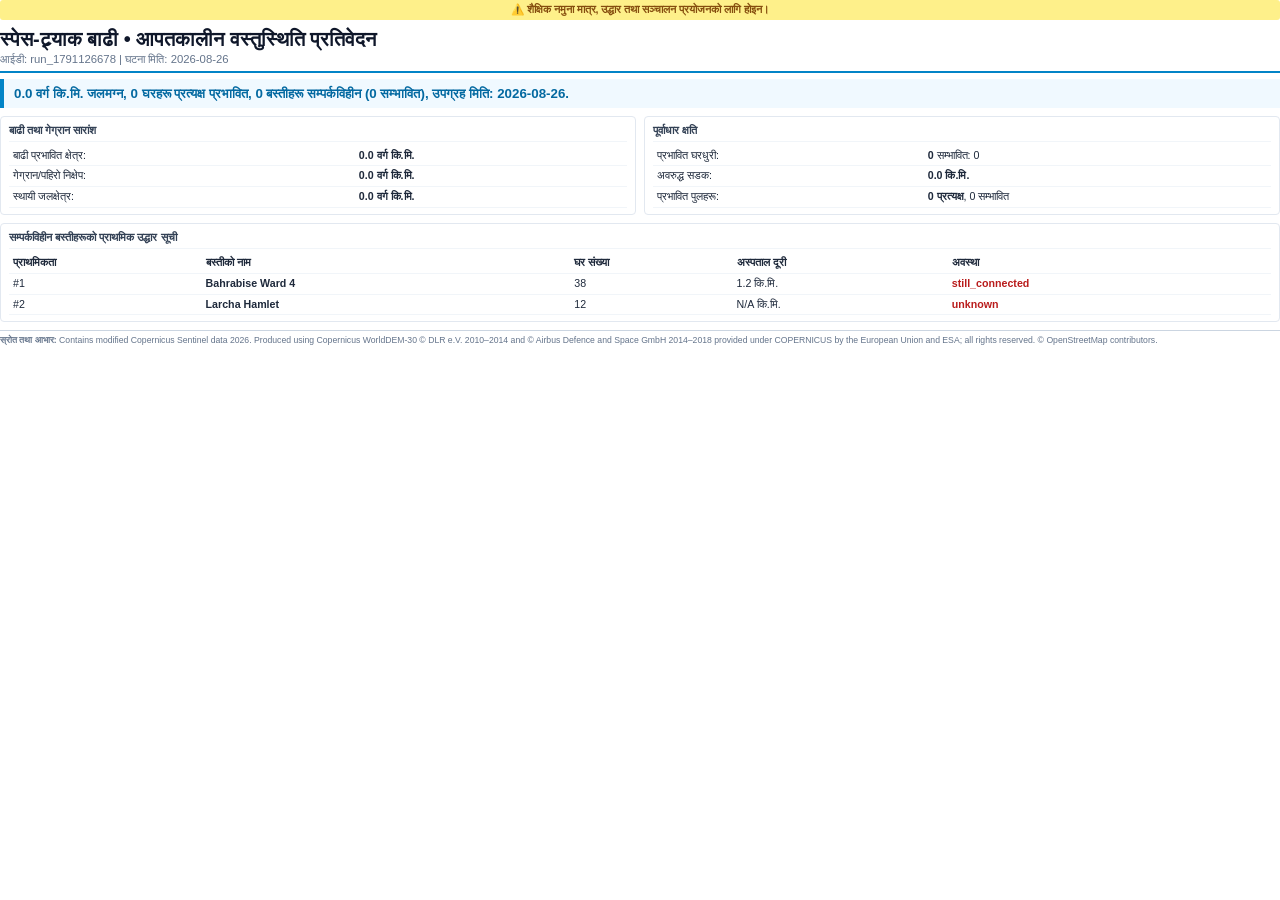
==== outputs/reports/situation_report_ne.html @ 21a1fc2f "first commit" ====
<!DOCTYPE html>
<html lang="ne">
<head>
<meta charset="UTF-8">
<title>SpaceTrack Flood वस्तुस्थिति प्रतिवेदन</title>
<style>
  @page {
    size: A4 portrait;
    margin: 10mm 12mm 10mm 12mm;
  }
  body {
    font-family: 'Noto Sans Devanagari', 'Helvetica Neue', Arial, sans-serif;
    color: #1e293b;
    margin: 0;
    padding: 0;
    font-size: 9.5pt;
    line-height: 1.3;
  }
  .banner {
    background-color: #fef08a;
    color: #854d0e;
    text-align: center;
    font-size: 8pt;
    font-weight: bold;
    padding: 3px 0;
    border-radius: 3px;
    margin-bottom: 6px;
  }
  .header {
    border-bottom: 2px solid #0284c7;
    padding-bottom: 4px;
    margin-bottom: 6px;
  }
  .title {
    font-size: 15pt;
    font-weight: 800;
    color: #0f172a;
    margin: 0;
  }
  .subtitle {
    font-size: 8.5pt;
    color: #64748b;
  }
  .headline-box {
    background: #f0f9ff;
    border-left: 4px solid #0284c7;
    padding: 6px 10px;
    margin-bottom: 8px;
    font-weight: 600;
    color: #0369a1;
    font-size: 10pt;
  }
  .grid-2 {
    display: grid;
    grid-template-columns: 1fr 1fr;
    gap: 8px;
    margin-bottom: 8px;
  }
  .card {
    background: #ffffff;
    border: 1px solid #e2e8f0;
    border-radius: 4px;
    padding: 6px 8px;
  }
  .card-title {
    font-size: 8.5pt;
    font-weight: bold;
    color: #334155;
    border-bottom: 1px solid #f1f5f9;
    padding-bottom: 3px;
    margin-bottom: 4px;
  }
  table {
    width: 100%;
    border-collapse: collapse;
    font-size: 8pt;
  }
  th, td {
    padding: 3px 4px;
    text-align: left;
    border-bottom: 1px solid #f1f5f9;
  }
  .badge-cutoff {
    color: #b91c1c;
    font-weight: bold;
  }
  .footer {
    border-top: 1px solid #cbd5e1;
    margin-top: 6px;
    padding-top: 4px;
    font-size: 6.5pt;
    color: #64748b;
    line-height: 1.2;
  }
</style>
</head>
<body>

<div class="banner">⚠️ शैक्षिक नमुना मात्र, उद्धार तथा सञ्चालन प्रयोजनको लागि होइन।</div>

<div class="header">
  <h1 class="title">स्पेस-ट्र्याक बाढी &bull; आपतकालीन वस्तुस्थिति प्रतिवेदन</h1>
  <div class="subtitle">आईडी: run_1791126678 | घटना मिति: 2026-08-26</div>
</div>

<div class="headline-box">
  0.0 वर्ग कि.मि. जलमग्न,
  0 घरहरू प्रत्यक्ष प्रभावित,
  0 बस्तीहरू सम्पर्कविहीन (0 सम्भावित),
  उपग्रह मिति: 2026-08-26.
</div>

<div class="grid-2">
  <div class="card">
    <div class="card-title">बाढी तथा गेग्रान सारांश</div>
    <table>
      <tr><td>बाढी प्रभावित क्षेत्र:</td><td><b>0.0 वर्ग कि.मि.</b></td></tr>
      <tr><td>गेग्रान/पहिरो निक्षेप:</td><td><b>0.0 वर्ग कि.मि.</b></td></tr>
      <tr><td>स्थायी जलक्षेत्र:</td><td><b>0.0 वर्ग कि.मि.</b></td></tr>
    </table>
  </div>

  <div class="card">
    <div class="card-title">पूर्वाधार क्षति</div>
    <table>
      <tr><td>प्रभावित घरधुरी:</td><td><b>0</b> सम्भावित: 0</td></tr>
      <tr><td>अवरुद्ध सडक:</td><td><b>0.0 कि.मि.</b></td></tr>
      <tr><td>प्रभावित पुलहरू:</td><td><b>0 प्रत्यक्ष</b>, 0 सम्भावित</td></tr>
    </table>
  </div>
</div>

<div class="card" style="margin-bottom: 8px;">
  <div class="card-title">सम्पर्कविहीन बस्तीहरूको प्राथमिक उद्धार सूची</div>
  <table>
    <thead>
      <tr>
        <th>प्राथमिकता</th>
        <th>बस्तीको नाम</th>
        <th>घर संख्या</th>
        <th>अस्पताल दूरी</th>
        <th>अवस्था</th>
      </tr>
    </thead>
    <tbody>
      
      <tr>
        <td>#1</td>
        <td><b>Bahrabise Ward 4</b></td>
        <td>38</td>
        <td>1.2 कि.मि.</td>
        <td class="badge-cutoff">still_connected</td>
      </tr>
      
      <tr>
        <td>#2</td>
        <td><b>Larcha Hamlet</b></td>
        <td>12</td>
        <td>N/A कि.मि.</td>
        <td class="badge-cutoff">unknown</td>
      </tr>
      
    </tbody>
  </table>
</div>

<div class="footer">
  <b>स्रोत तथा आभार:</b> Contains modified Copernicus Sentinel data 2026. Produced using Copernicus WorldDEM-30 &copy; DLR e.V. 2010&ndash;2014 and &copy; Airbus Defence and Space GmbH 2014&ndash;2018 provided under COPERNICUS by the European Union and ESA; all rights reserved. &copy; OpenStreetMap contributors.
</div>

</body>
</html>
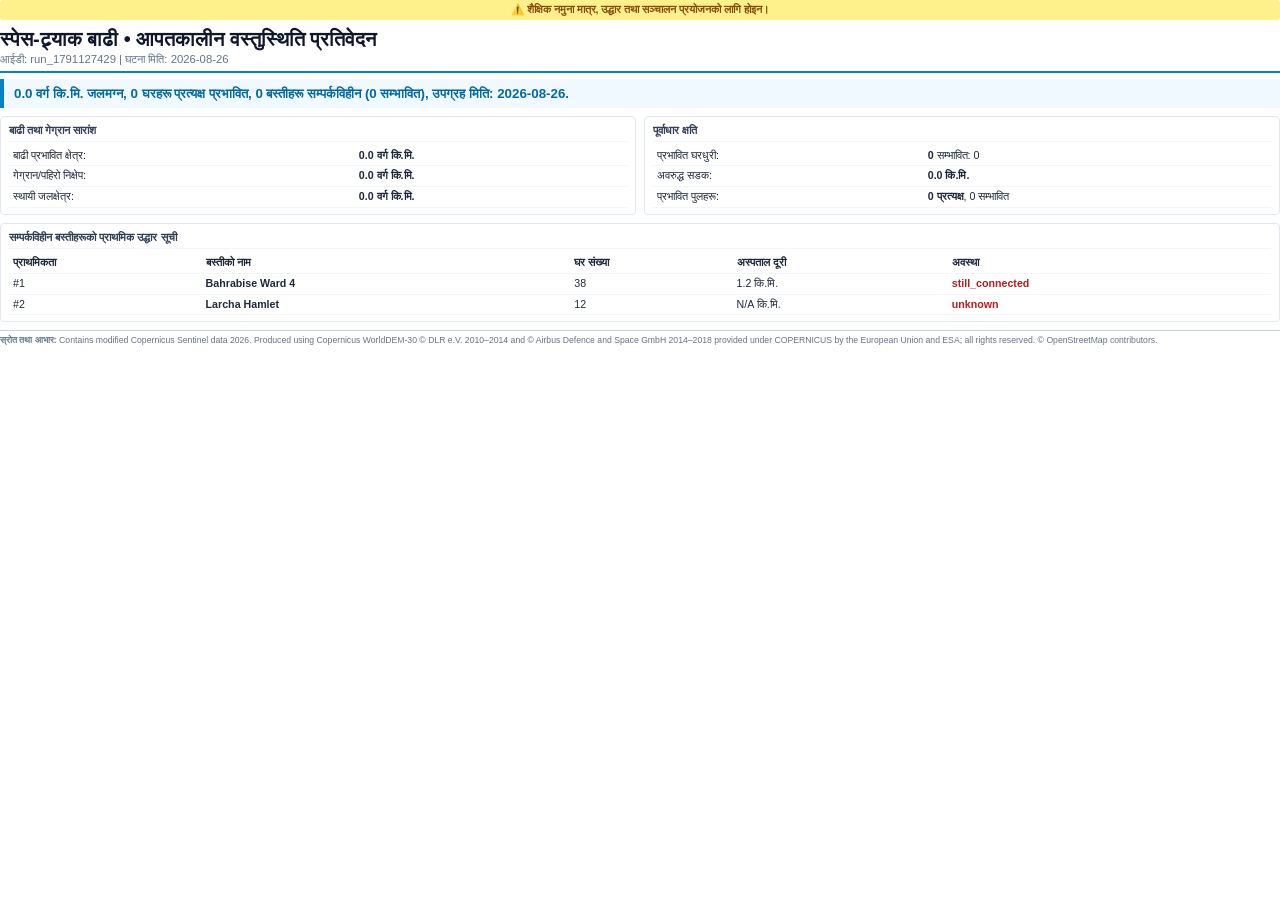
==== commit fed0ba26: "Fix Pydantic v2 schema warning and clean up configuration" ====
--- a/outputs/reports/situation_report_ne.html
+++ b/outputs/reports/situation_report_ne.html
@@ -100,7 +100,7 @@
 
 <div class="header">
   <h1 class="title">स्पेस-ट्र्याक बाढी &bull; आपतकालीन वस्तुस्थिति प्रतिवेदन</h1>
-  <div class="subtitle">आईडी: run_1791126678 | घटना मिति: 2026-08-26</div>
+  <div class="subtitle">आईडी: run_1791127429 | घटना मिति: 2026-08-26</div>
 </div>
 
 <div class="headline-box">
